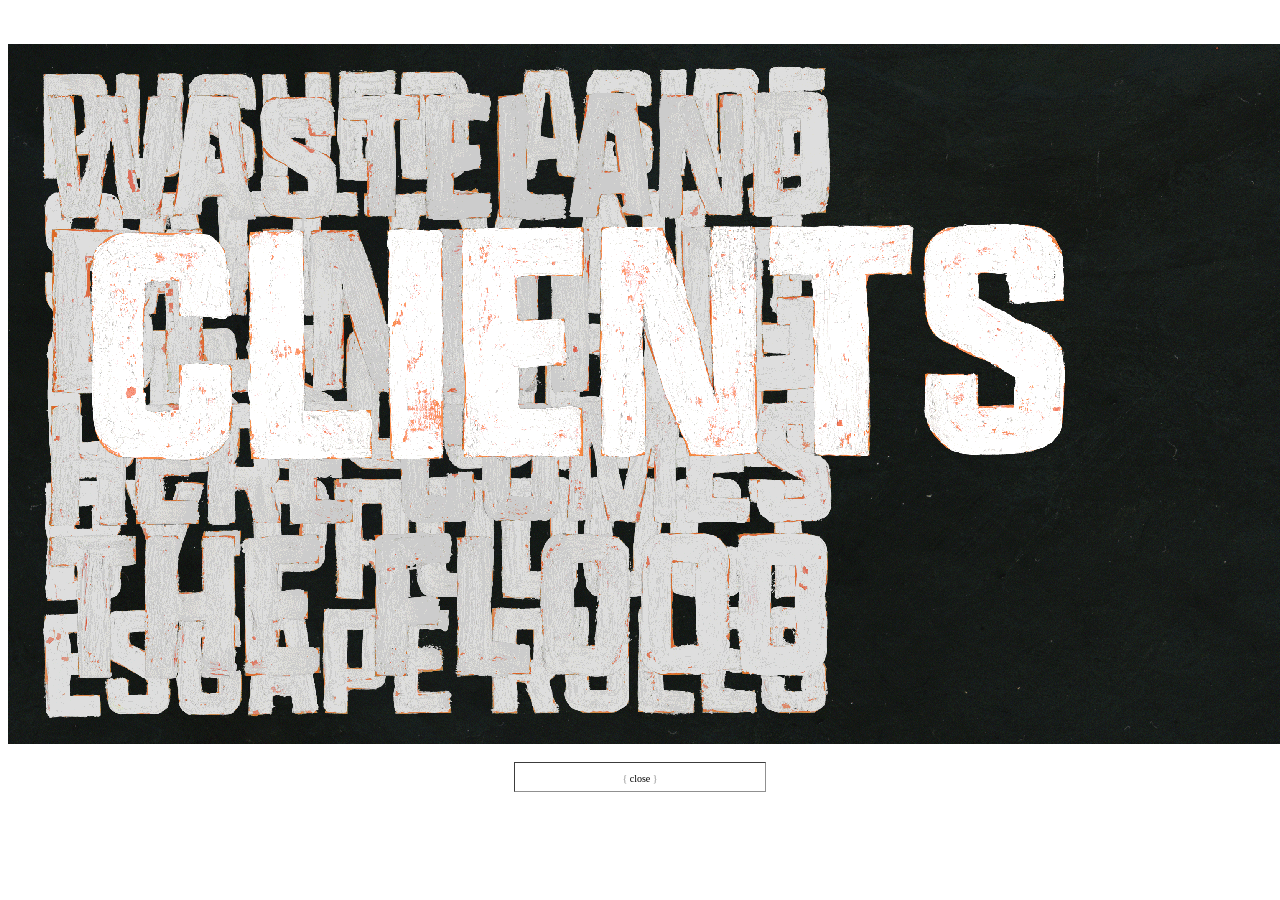
==== folioimg-cli.html @ 70bc986d "Add files via upload" ====
<!doctype html>
<html>
<head>
<meta charset="UTF-8">
<link rel="icon" href="imgs/favicon.ico">
<link rel="stylesheet" href="styles.css">
<title>Folio</title>
</head>

<body oncontextmenu="return false;">
	<br><br>
	<center>
		<img src="imgs/folioimg-cli.gif">
		<br><br>
		<div class="inset" style="width:240px; padding: 5px;">
          <p style="color:#909090;">
              { <a  href="javascript:open(location, '_self').close();">close</a> }
          </p>
		</div>
	</center>

<script>
let myWindow;
function closeWin() {
  myWindow.close();
}
 </script>
	
</body>
</html>
---- styles.css ----
@charset "UTF-8";
/* CSS Document */

/************************** MAIN **************************/

body {
	background-color: #ffffff;
    /* background-image: url(imgs/bg.gif);*/
    background-size: cover;
    background-repeat: no-repeat;
    background-attachment: fixed;
}
table, tr, td{
	padding: 0;
	margin: 0;
	border: 0px solid #F4F4F4;
	border-collapse: collapse;
}
img{
	display: inline-block;
	vertical-align: middle;
	margin: 0;
	padding: 0;
}
p{
    font-family: Georgia, serif;
    font-size: x-small;
    color: #000000;
    color: #000000;
    display: inline-block;
    margin: 0;
}
i {
	text-align: center;
}
h1{
    font-family: Helvetica, Arial, "sans-serif";
    font-size: small;
    color: #000000;
    text-align: center;
    display: inline-block;
    margin-bottom: 5px;
}
h2{
    font-family: Georgia, serif;
    font-size: x-small;
    color: #909090;
    text-align: center;
    display: inline-block;
    margin-bottom: 15px;
}

a{
	color: #000000;
	font-style: normal;
	text-decoration: none;
}
a:hover{
	color: #909090;
}
a:visited{
	color: #00000;
}
select{
	font-family: Georgia, serif;
    font-size: x-small;
    color: #000000;
	border: inset #909090 thin;
	border-radius: 0px;
}
/************************** ID TAGS  **************************/


#main{
	border: none;
	border-collapse: collapse;
}
#navbar{
		font-size: 0;
	vertical-align: middle;
}
#mid{
	vertical-align: middle;
}
#date{
	font-size: xx-small;
}

/************************** CLASS TAGS  **************************/

.talign{
	vertical-align: top;
	font-size: 0;
}
.inset{
	padding: 3px;
	border: inset #909090 thin;
	display: inline-block;
	vertical-align: middle;
}
.hov:hover{
	opacity: 0.9;
}
.hide{
	opacity: 0;
}
.desc{
	font-family: Helvetica, Arial, "sans-serif";
	color: #909090;
	text-align: center;
}
.disabled{
	background-color: black;
}
.disabled:hover{
	opacity: 0.9;
}
@keyframes blink-smooth {
  0%, 25%, 75%, 100% { opacity: 0; }
  50% { opacity: 1; }
}

.blink-smooth-element {
  animation: blink-smooth 6s infinite linear;
}
.off-1{
	animation-delay: -0.3s;
}
.off-2{
	animation-delay: -1.1s;
}
.off-3{
	animation-delay: -1.5s;
}
.off-4{
	animation-delay: -2.2s;
}
#infob{
	background-image: url("imgs/info-b.gif");
}
#infob:hover{
	background-image: url("imgs/info-b-hov.gif");
	cursor: pointer;
}
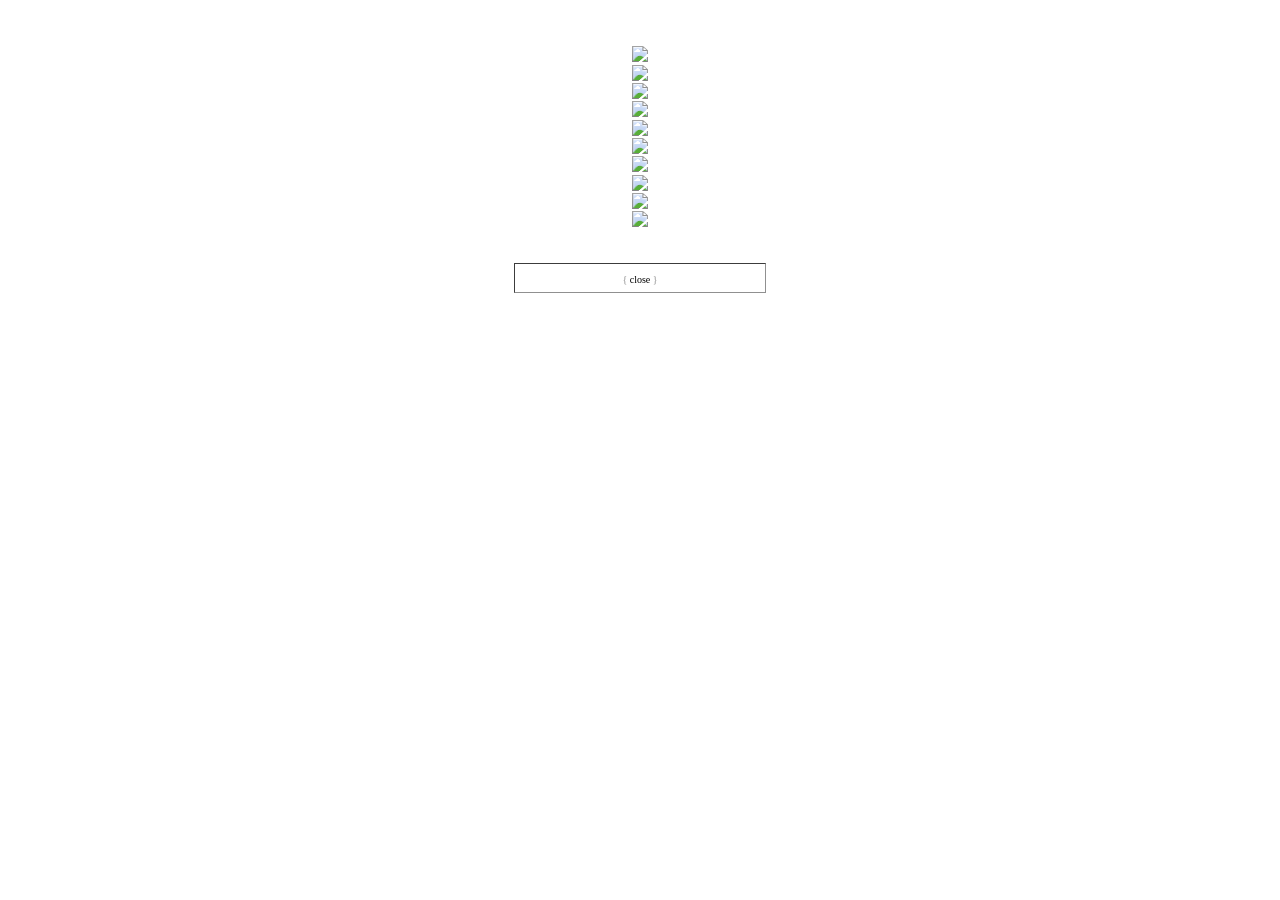
==== commit e360d01a: "Update folioimg-cli.html" ====
--- a/folioimg-cli.html
+++ b/folioimg-cli.html
@@ -10,8 +10,26 @@
 <body oncontextmenu="return false;">
 	<br><br>
 	<center>
-		<img src="imgs/folioimg-cli.gif">
-		<br><br>
+		<img src="imgs/folioimg-art.gif">
+		<br>
+		<img src="imgs/folioimg-cov.gif">
+		<br>
+		<img src="imgs/folioimg-cd.gif">
+		<br>
+		<img src="imgs/folioimg-vinyl.gif">
+		<br>
+		<img src="imgs/folioimg-vinp.gif">
+		<br>
+		<img src="imgs/folioimg-cassmock.gif">
+		<br>
+		<img src="imgs/folioimg-misc.gif">
+		<br>
+		<img src="imgs/folioimg-merch.gif">
+		<br>
+		<img src="imgs/folioimg-posters.gif">
+		<br>
+		<img src="imgs/folioimg-footer.gif">
+		<br><br><br>
 		<div class="inset" style="width:240px; padding: 5px;">
           <p style="color:#909090;">
               { <a  href="javascript:open(location, '_self').close();">close</a> }
